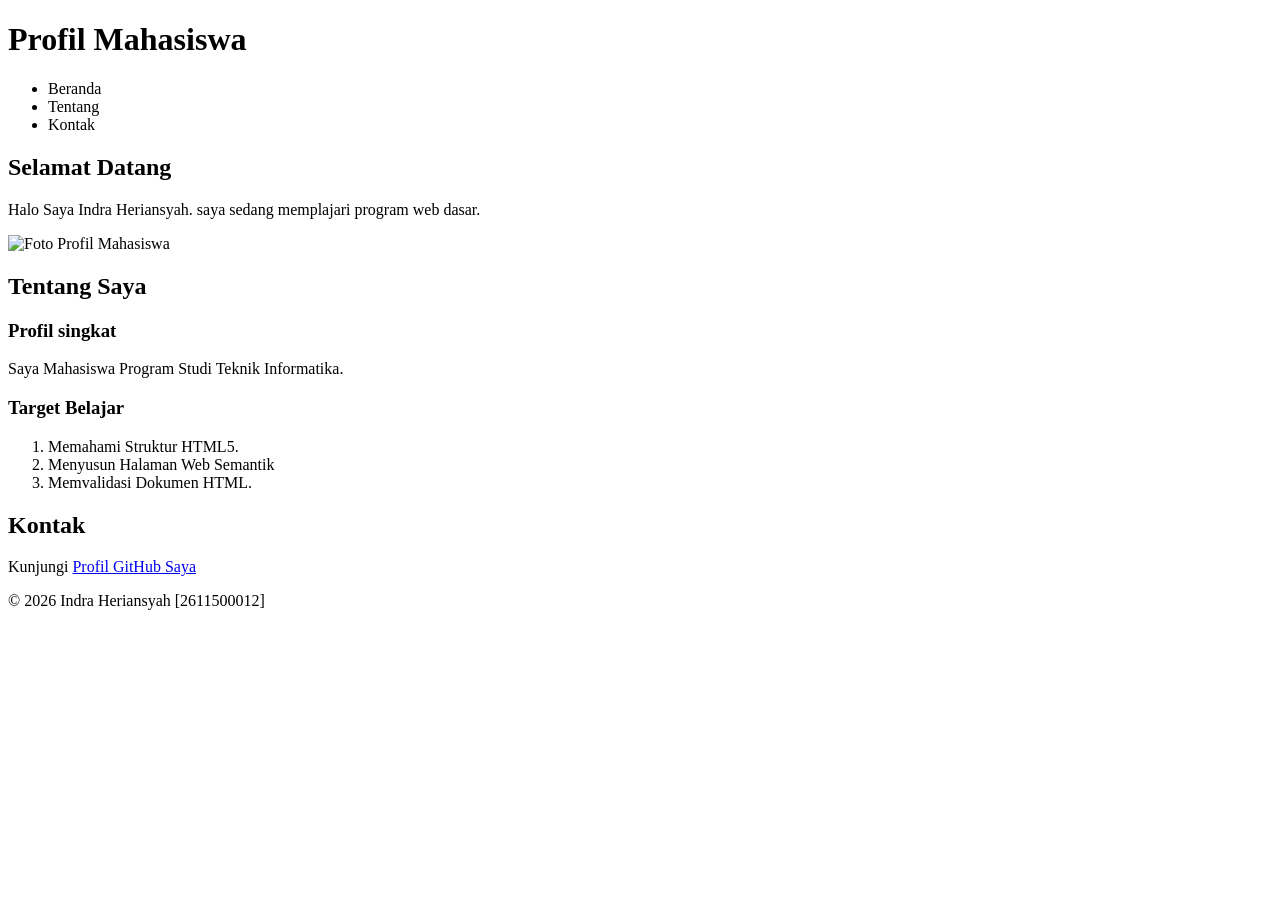
==== pertemuan-02/index.html @ ecbbec17 "Membuat struktur awal emmet.html Melengkapi header dan navigasi emmet.html Melengkapi konten utama e" ====
<!DOCTYPE html>
<html lang="id">

<head>
    <meta charset="UTF-8">
    <meta name="viewport" content="width=device-width, initial-scale=1.0">
    <title>Profil Mahasiswa</title>
</head>

<body>
    <header>
        <h1>Profil Mahasiswa</h1>
        <nav>
            <ul>
                <li><a href="home"></a>Beranda</li>
                <li><a href="about"></a>Tentang</li>
                <li><a href="contac"></a>Kontak</li>
            </ul>
        </nav>
    </header>

    <main>
        <section id="home">
            <h2>Selamat Datang</h2>
            <p>Halo Saya Indra Heriansyah. saya sedang memplajari program web dasar.</p>
            <img src="img/foto-profil.jpg" alt="Foto Profil Mahasiswa">
            <section>

            </section id="about">
            <h2>Tentang Saya</h2>
            <article>
                <h3>Profil singkat</h3>
                <p>Saya Mahasiswa Program Studi Teknik Informatika.</p>

                <h3>Target Belajar</h3>
                <ol>
                    <li>Memahami Struktur HTML5.</li>
                    <li>Menyusun Halaman Web Semantik</li>
                    <li>Memvalidasi Dokumen HTML.</li>
                </ol>
            </article>
            <section>

            </section id="contact">
            <h2>Kontak</h2>
            <p>Kunjungi <a href="https://github.com/2611500012-bit/2611500012-PWD-TI1A-2627O">Profil GitHub Saya</a></p>
        </section>
    </main>
    <footer>
        <p>&copy; 2026 Indra Heriansyah [2611500012]</p>
    </footer>
</body>

</html>
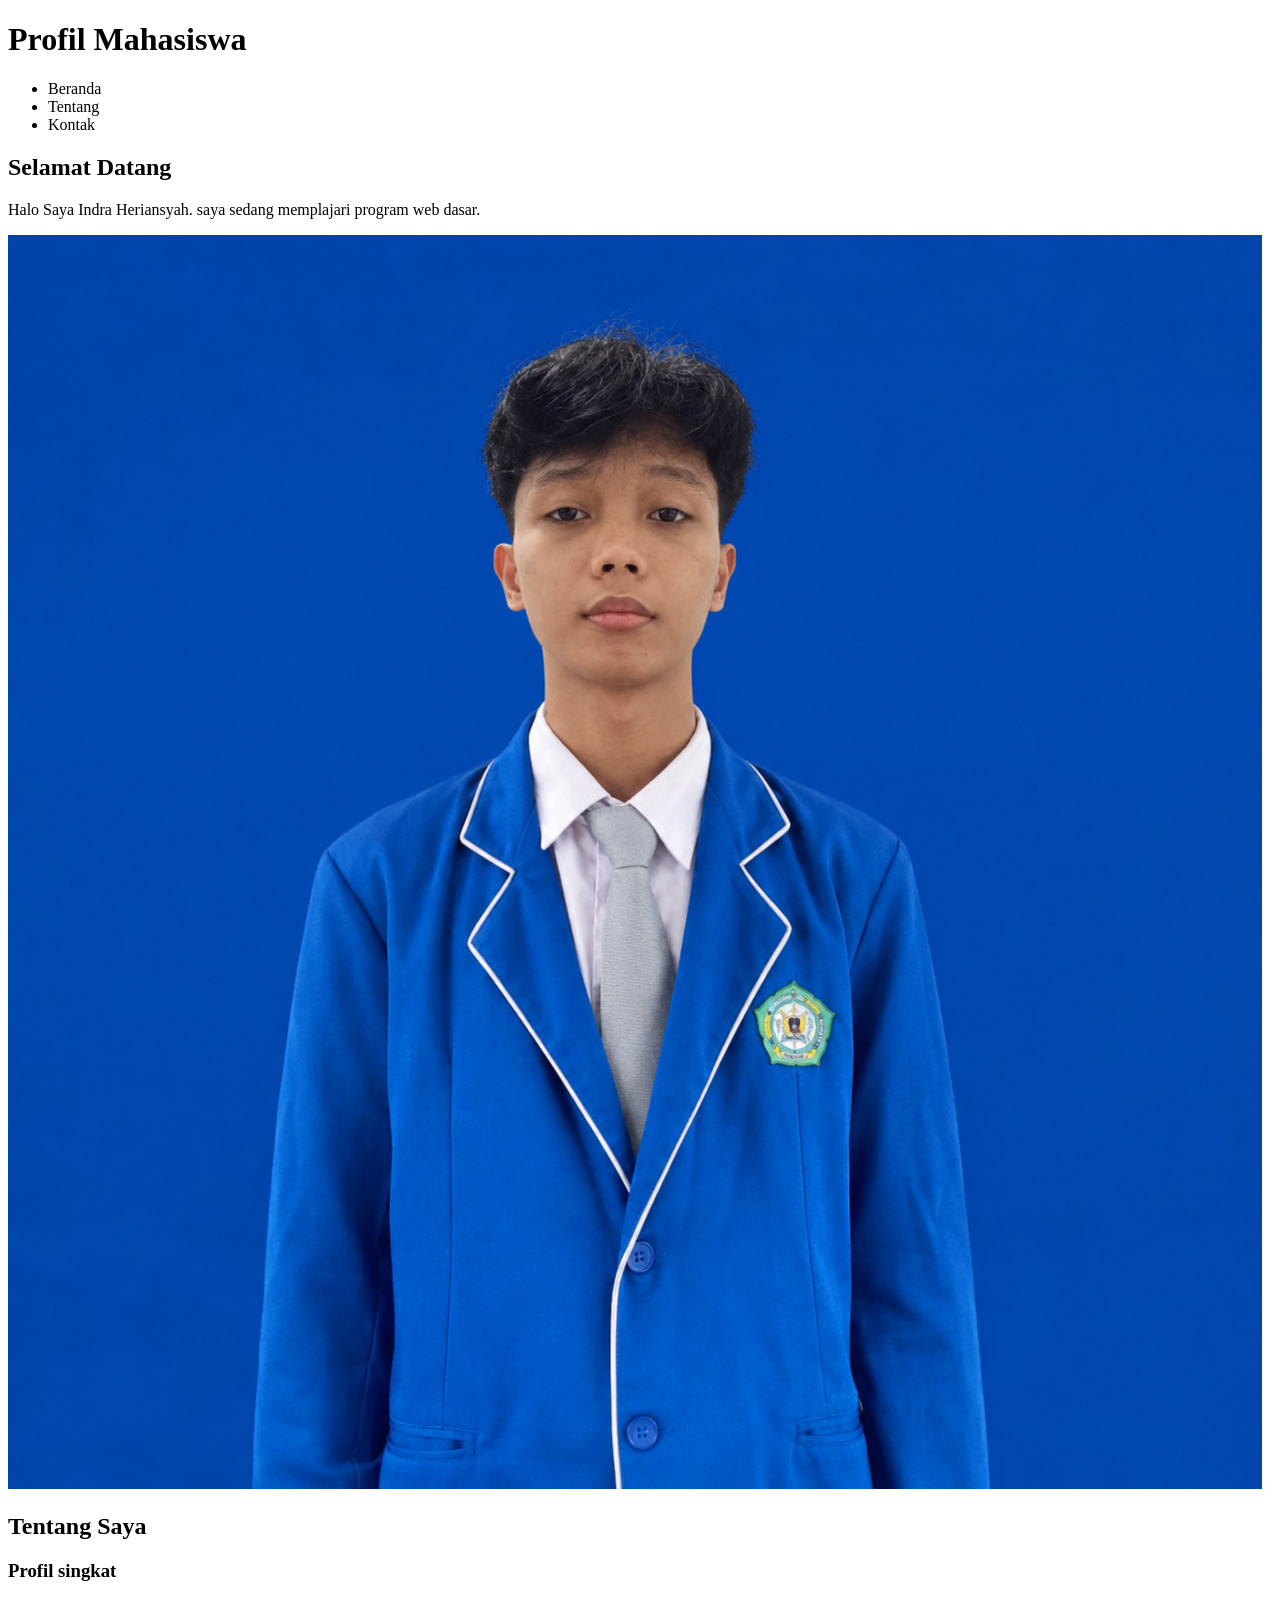
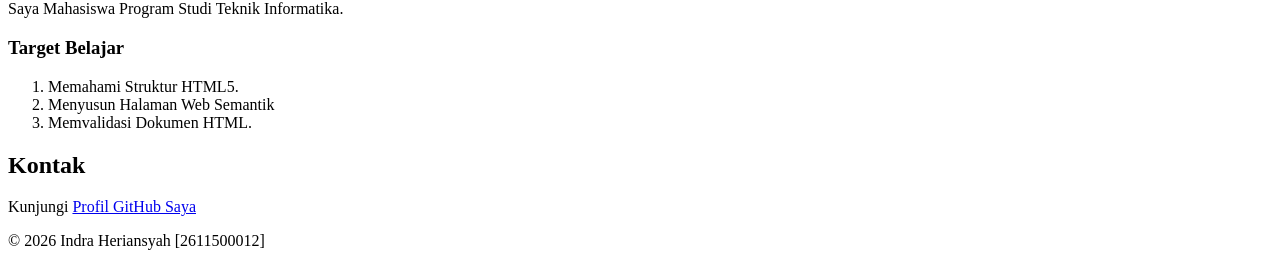
==== commit b1abc6cb: "Membuat struktur awal emmet.html Melengkapi header dan navigasi emmet.html Melengkapi konten utama e" ====
--- a/pertemuan-02/index.html
+++ b/pertemuan-02/index.html
@@ -23,7 +23,7 @@
         <section id="home">
             <h2>Selamat Datang</h2>
             <p>Halo Saya Indra Heriansyah. saya sedang memplajari program web dasar.</p>
-            <img src="img/foto-profil.jpg" alt="Foto Profil Mahasiswa">
+            <img src="img/foto-profil.jpeg" alt="Foto Profil Mahasiswa">
             <section>
 
             </section id="about">
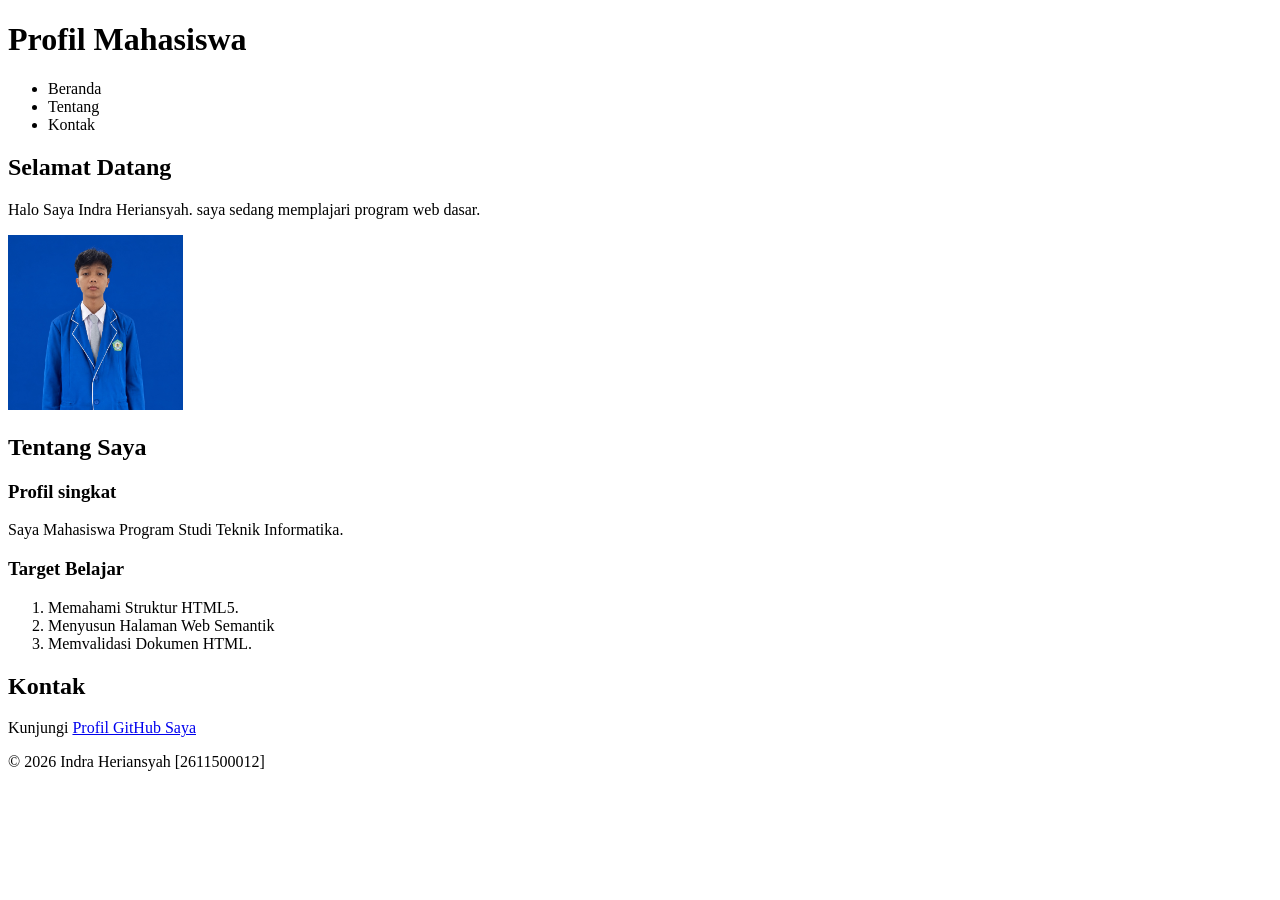
==== commit 6369e86e: "Membuat struktur awal emmet.html Melengkapi header dan navigasi emmet.html Melengkapi konten utama e" ====
--- a/pertemuan-02/index.html
+++ b/pertemuan-02/index.html
@@ -23,7 +23,7 @@
         <section id="home">
             <h2>Selamat Datang</h2>
             <p>Halo Saya Indra Heriansyah. saya sedang memplajari program web dasar.</p>
-            <img src="img/foto-profil.jpeg" alt="Foto Profil Mahasiswa">
+            <img src="img/foto-profil.jpeg" alt="Foto Profil Mahasiswa" width="175" height="175">
             <section>
 
             </section id="about">
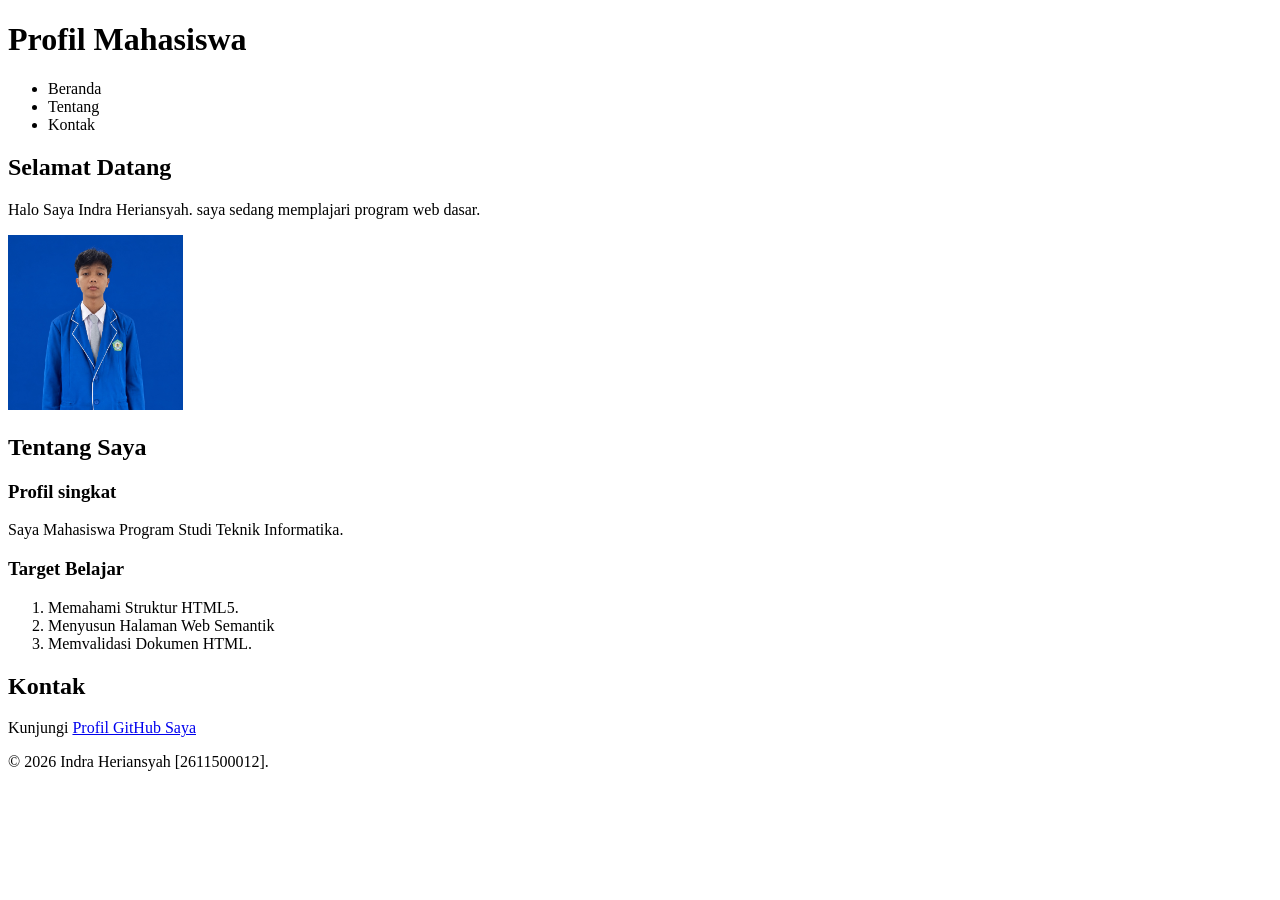
==== commit 96859eb3: "Membuat struktur awal emmet.html Melengkapi header dan navigasi emmet.html Melengkapi konten utama e" ====
--- a/pertemuan-02/index.html
+++ b/pertemuan-02/index.html
@@ -47,7 +47,7 @@
         </section>
     </main>
     <footer>
-        <p>&copy; 2026 Indra Heriansyah [2611500012]</p>
+        <p>&copy; 2026 Indra Heriansyah [2611500012].</p>
     </footer>
 </body>
 
